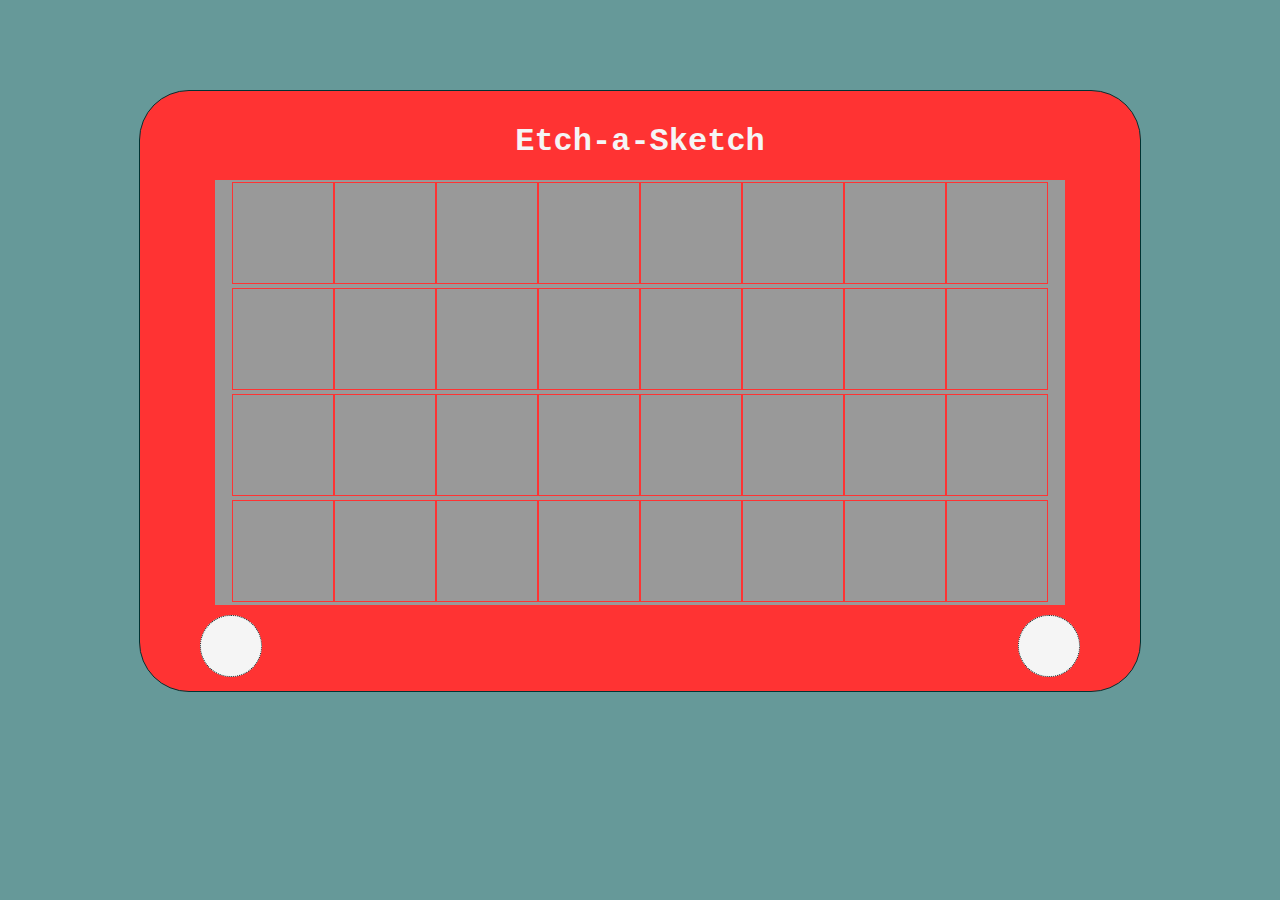
==== odin-sketch.html @ f2995e74 "Complete layout. Complete css design." ====
<!DOCTYPE html>
<html lang="en">
<head>
    <meta charset="UTF-8">
    <meta http-equiv="X-UA-Compatible" content="IE=edge">
    <meta name="viewport" content="width=device-width, initial-scale=1.0">
    <title>Odin-a-Sketch</title>
    <link rel="stylesheet" href="styleodin.css">
</head>
<body>
    <div class="body">
        <div class="container"> 
            <div class="etch">
                <div class="title"><h1>Etch-a-Sketch</h1></div>
                <div class="sketch">
                    <div class="draw"></div>
                    <div class="draw"></div>
                    <div class="draw"></div>
                    <div class="draw"></div>
                    <div class="draw"></div>
                    <div class="draw"></div>
                    <div class="draw"></div>
                    <div class="draw"></div>
                    <div class="draw"></div>
                    <div class="draw"></div>
                    <div class="draw"></div>
                    <div class="draw"></div>
                    <div class="draw"></div>
                    <div class="draw"></div>
                    <div class="draw"></div>
                    <div class="draw"></div>
                    <div class="draw"></div>
                    <div class="draw"></div>
                    <div class="draw"></div>
                    <div class="draw"></div>
                    <div class="draw"></div>
                    <div class="draw"></div>
                    <div class="draw"></div>
                    <div class="draw"></div>
                    <div class="draw"></div>
                    <div class="draw"></div>
                    <div class="draw"></div>
                    <div class="draw"></div>
                    <div class="draw"></div>
                    <div class="draw"></div>
                    <div class="draw"></div>
                    <div class="draw"></div>
                </div>
                <div class="controls">
                    <div class="dial"></div>
                    <div class="dial"></div>
                </div>
            </div>
        </div>
    </div>
</body>
</html>
---- styleodin.css ----
:root {
    --red: #ff3333;
    --gray: #999999;
    --teal: #669999;
    --green: #003333;
}

* {
    padding: 0;
    margin: 0;
}

html {
    box-sizing: border-box;
}

body {
    font-family: 'Courier New', Courier, monospace;
    background-color: var(--teal);
}

.container {
    display: flex;
    align-items: center;
    justify-content: center;
}

.etch {
    width: 1000px;
    height: 600px;
    background-color: var(--red);
    margin-top: 90px;
    border-radius: 50px;
    border: 1px var(--green) solid;
    display: flex;
    justify-content: center;
    align-items: center;
    flex-direction: column;

}

.title {
    margin: 20px ;
    color: whitesmoke;
}

.sketch {
    width: 850px;
    height: 425px;
    background-color: var(--gray);
    display: flex;
    flex-wrap: wrap;
    align-items: center;
    justify-content: center;

}

.draw {
    height: 100px;
    width: 100px;
    border: 1px var(--red) solid;
}

.controls {
    height: 75px;
    width: 900px;
    display: flex;
    justify-content: space-between;
}

.dial {
    background-color: whitesmoke;
    width: 60px;
    height: 60px;
    margin: 10px;
    border-radius: 50%;
    border: 1px var(--green) dotted;
}
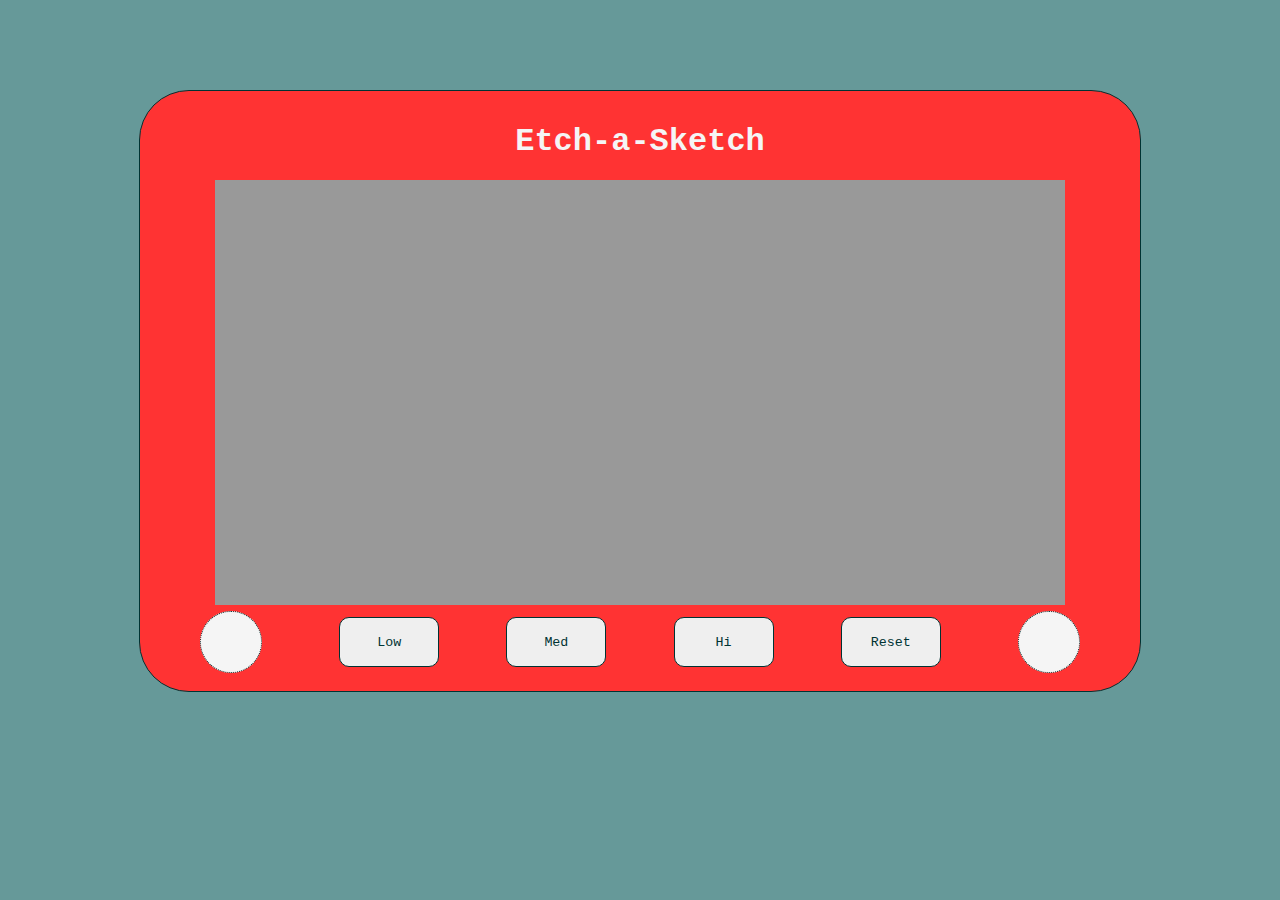
==== commit 03252e69: "Finish layout. Implement basic functions. Start with Low." ====
--- a/odin-sketch.html
+++ b/odin-sketch.html
@@ -6,6 +6,7 @@
     <meta name="viewport" content="width=device-width, initial-scale=1.0">
     <title>Odin-a-Sketch</title>
     <link rel="stylesheet" href="styleodin.css">
+    <script src="script.js" defer></script>
 </head>
 <body>
     <div class="body">
@@ -13,41 +14,14 @@
             <div class="etch">
                 <div class="title"><h1>Etch-a-Sketch</h1></div>
                 <div class="sketch">
-                    <div class="draw"></div>
-                    <div class="draw"></div>
-                    <div class="draw"></div>
-                    <div class="draw"></div>
-                    <div class="draw"></div>
-                    <div class="draw"></div>
-                    <div class="draw"></div>
-                    <div class="draw"></div>
-                    <div class="draw"></div>
-                    <div class="draw"></div>
-                    <div class="draw"></div>
-                    <div class="draw"></div>
-                    <div class="draw"></div>
-                    <div class="draw"></div>
-                    <div class="draw"></div>
-                    <div class="draw"></div>
-                    <div class="draw"></div>
-                    <div class="draw"></div>
-                    <div class="draw"></div>
-                    <div class="draw"></div>
-                    <div class="draw"></div>
-                    <div class="draw"></div>
-                    <div class="draw"></div>
-                    <div class="draw"></div>
-                    <div class="draw"></div>
-                    <div class="draw"></div>
-                    <div class="draw"></div>
-                    <div class="draw"></div>
-                    <div class="draw"></div>
-                    <div class="draw"></div>
-                    <div class="draw"></div>
-                    <div class="draw"></div>
+                   
                 </div>
                 <div class="controls">
                     <div class="dial"></div>
+                    <div class="quality"><button type="button" id="quality">Low</button></div>
+                    <div class="quality"><button type="button" id="quality">Med</button></div>
+                    <div class="quality"><button type="button" id="quality">Hi</button></div>
+                    <div class="reset"><button type="button" id="reset">Reset</button></div>
                     <div class="dial"></div>
                 </div>
             </div>
--- a/styleodin.css
+++ b/styleodin.css
@@ -56,9 +56,15 @@
 }
 
 .draw {
-    height: 100px;
-    width: 100px;
-    border: 1px var(--red) solid;
+    min-width: calc(100% / 16);
+    min-height: calc(100% / 8);
+}
+
+
+
+.drawhover {
+    background-color: black;
+
 }
 
 .controls {
@@ -66,6 +72,7 @@
     width: 900px;
     display: flex;
     justify-content: space-between;
+    align-items: center;
 }
 
 .dial {
@@ -75,4 +82,16 @@
     margin: 10px;
     border-radius: 50%;
     border: 1px var(--green) dotted;
+}
+.controls  button {
+    width: 100px;
+    height: 50px;
+    font-family: 'Courier New', Courier, monospace;
+    color: var(--green);
+    border: 1px var(--green) solid;
+    border-radius: 10px;
+}
+.controls button:hover {
+    background-color: var(--gray);
+    cursor: pointer;
 }